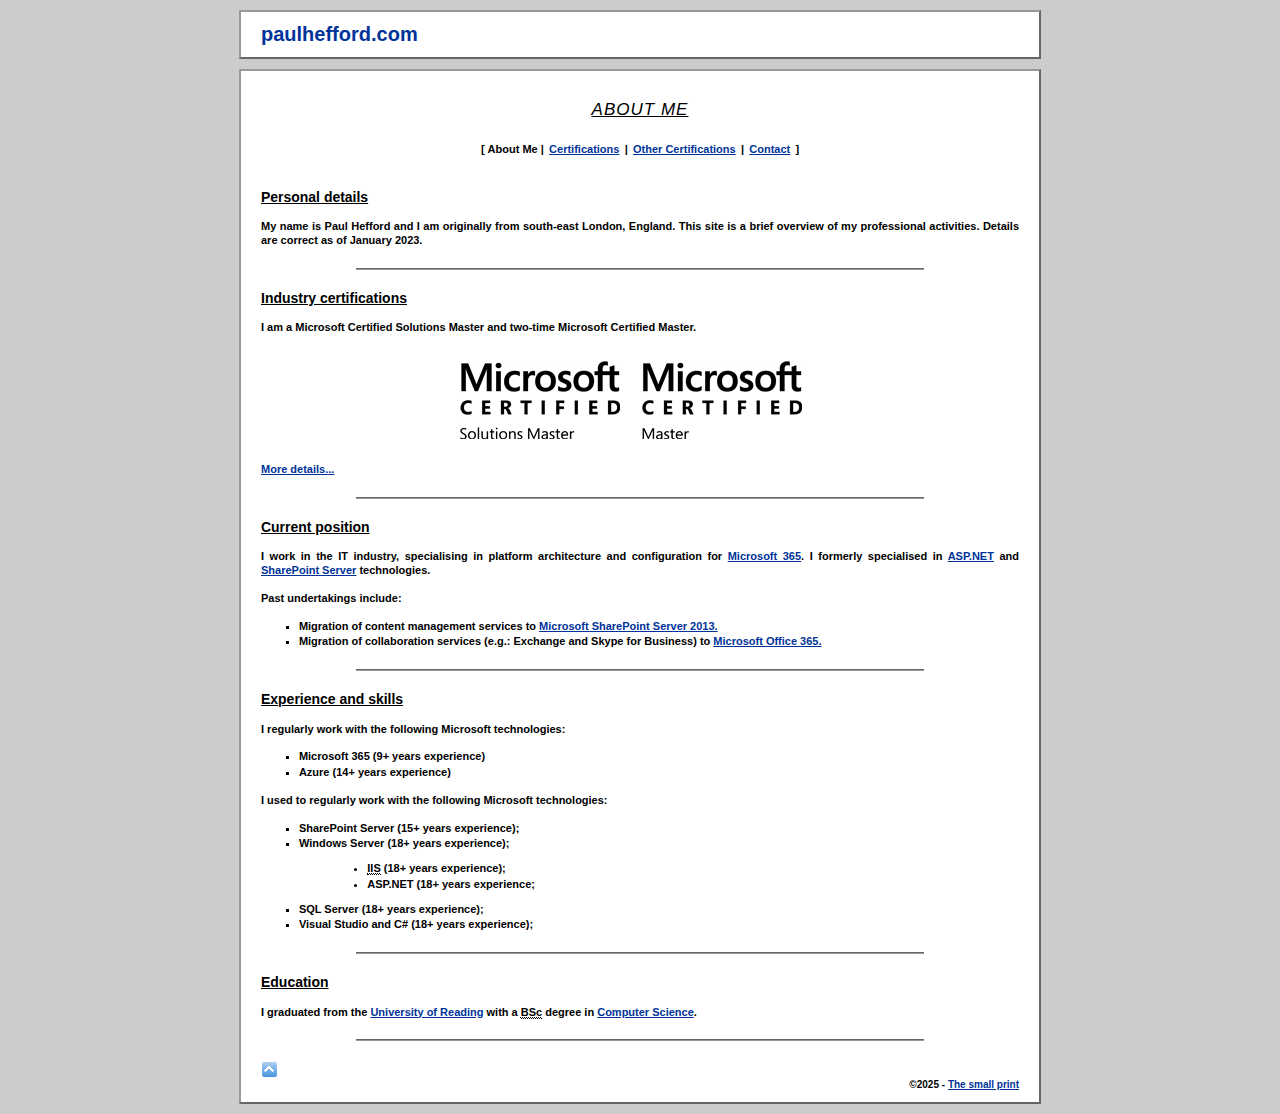
==== professional/index.html @ 10ec2d09 "Added pages." ====
<!DOCTYPE html>
<html lang="en-GB">
<head>
	<meta charset="utf-8">
	<meta name="viewport" content="width=device-width, initial-scale=1">
	<title>About Me - Professional</title>
	<link rel="canonical" href="https://www.paulhefford.com/professional">
	<link rel="stylesheet" href="/includes/style.css" type="text/css">
	<link rel="stylesheet" href="/includes/style-white.css" type="text/css">
	<link rel="stylesheet" href="/includes/style-professional.css" type="text/css">
	<script type="text/javascript" src="/includes/global.js" async></script>
</head>
<body id="www-paulhefford-com">
	<p id="root">
		<a href="/">paulhefford.com</a>
	</p>
	<div class="main">
		<h1>
			<span>About Me</span>
		</h1>
		<ul class="subnav">
			<li class="current">
				About Me
			</li>
			<li>
				<a href="/professional/certifications">Certifications</a>
			</li>
			<li>
				<a href="/professional/othercertifications">Other Certifications</a>
			</li>
			<li>
				<a href="/professional/contact">Contact</a>
			</li>
		</ul>
		<h2>Personal details</h2>
		<p>
			My name is Paul Hefford and I am originally from south-east London, England. This site is a brief overview of my professional activities. Details are correct as of January 2023.
		</p>
		<hr>
		<h2>Industry certifications</h2>
		<p>
			I am a Microsoft Certified Solutions Master and two-time Microsoft Certified Master.
		</p>
		<p class="certifications">
			<a href="http://www.microsoft.com/learning/en-gb/mcsm-certification.aspx">
				<img src="../images/certifications/mcsm.png" alt="Microsoft Certified Solutions Master"></a>
			<a href="http://www.microsoft.com/learning/en-gb/mcm-certification.aspx">
				<img src="../images/certifications/mcm.png" alt="Microsoft Certified Master"></a>
		</p>
		<p>
			<a href="/professional/certifications">More details...</a>
		</p>
		<hr>
		<h2>Current position</h2>
		<p>
			I work in the IT industry, specialising in platform architecture and configuration for <a href="https://www.microsoft.com/microsoft-365/">Microsoft 365</a>. I formerly specialised in <a href="http://www.asp.net/">ASP.NET</a> and <a href="http://sharepoint.microsoft.com/">SharePoint Server</a> technologies.
		</p>
		<p>
			Past undertakings include:
		</p>
		<ul>
			<li>Migration of content management services to <a href="http://sharepoint.microsoft.com/">Microsoft SharePoint Server 2013.</a></li>
			<li>Migration of collaboration services (e.g.: Exchange and Skype for Business) to <a href="https://www.microsoft.com/office365/">Microsoft Office 365.</a></li>
		</ul>
		<hr>
		<h2>Experience and skills</h2>
		<p>
			I regularly work with the following Microsoft technologies:
		</p>
		<ul>
			<li>Microsoft 365 (9+ years experience)</li>
			<li>Azure (14+ years experience)</li>
		</ul>
		<p>
			I used to regularly work with the following Microsoft technologies:
		</p>
		<ul>
			<li>SharePoint Server (15+ years experience);</li>
			<li>Windows Server (18+ years experience);
				<ul>
					<li><abbr title="Internet Information Services">IIS</abbr> (18+ years experience);</li>
					<li>ASP.NET (18+ years experience;</li>
				</ul>
			</li>
			<li>SQL Server (18+ years experience);</li>
			<li>Visual Studio and C# (18+ years experience);</li>
		</ul>
		<hr>
		<h2>Education</h2>
		<p>
			I graduated from the <a href="http://www.reading.ac.uk/">University of Reading</a> with a <abbr title="Bachelor of Science">BSc</abbr> degree in <a href="http://www.cs.reading.ac.uk/">Computer Science</a>.
		</p>
		<hr>
		<div class="top">
			<a href="#" title="Back to the top of the page"><span>Back to top</span></a>
		</div>
		<div class="footer">
			<small>&copy;2025 - <a href="/smallprint" title="About this domain and web site, privacy policy and terms of use">The small print</a></small>
		</div>
	</div>
</body>
</html>
---- includes/style.css ----
@media all{
 /*#region html5doctor.com Reset Stylesheet v1.6.1 (http://html5doctor.com/html-5-reset-stylesheet/) */
 html, body, div, span, object, iframe,
 h1, h2, h3, h4, h5, h6, p, blockquote, pre,
 abbr, address, cite, code,
 del, dfn, em, img, ins, kbd, q, samp,
 small, strong, sub, sup, var,
 b, i,
 dl, dt, dd, ol, ul, li,
 fieldset, form, label, legend,
 table, caption, tbody, tfoot, thead, tr, th, td,
 article, aside, canvas, details, figcaption, figure,
 footer, header, hgroup, menu, nav, section, summary,
 time, mark, audio, video {
  margin: 0;
  padding: 0;
  border: 0;
  outline: 0;
  font-size: 100%;
  vertical-align: baseline;
  background: transparent;
 }

 article, aside, details, figcaption, figure, footer, header, hgroup, menu, nav, section {
  display: block;
 }

 nav ul {
  list-style: none;
 }

 blockquote, q {
  quotes: none;
 }

 blockquote:before, blockquote:after, q:before, q:after {
  content: '';
  content: none;
 }

 a {
  margin: 0;
  padding: 0;
  font-size: 100%;
  vertical-align: baseline;
  background: transparent;
 }

 abbr[title], dfn[title] {
  border-bottom: 1px dotted;
  cursor: help;
 }

 table {
  border-collapse: collapse;
  border-spacing: 0;
 }

 hr {
  display: block;
  height: 1px;
  border: 0;
  border-top: 1px solid #666666;
  margin: 1em 0;
  padding: 0;
 }

 input, select {
  vertical-align: middle;
 }
 /*#endregion */

 blockquote cite {
  display: block;
  margin-top: 10px;
  text-align: right;
 }

 body {
  font-family: Tahoma, Arial, sans-serif;
  font-size: 0.6875em;
  font-weight: bold;
  line-height: 1.25;
  text-align: justify;
 }

 dd, li {
  margin-left: 5%;
 }

 div.certifications h2 {
  margin-top: 30px;
 }

 div.certifications h3 {
  margin-left: 20px;
  margin-top: 20px;
 }

 div.certifications p {
  margin-left: 60px;
 }

 div.certifications img {
  margin-right: 18px;
 }

 div#entry {
  margin: 0 auto;
  width: 70%;
 }

 div#entry label {
  display: block;
  margin: 10px 0 2px;
 }

 div#entry div.error {
  border: 1px solid #FF0000;
  margin: 2px 0;
  width: 320px;
 }

 div#entry div.g-recaptcha {
  margin: 5px 0px 20px;
 }

 div.footer {
  text-align: right;
 }

 div.top {
  margin-top: 20px;
 }

 dl dt {
  margin-top: 1.5em;
  margin-bottom: 0.2em;
 }

 h1 {
  font-size: 1.55em;
  font-style: italic;
  font-weight: normal;
  letter-spacing: 1px;
  line-height: 110%;
  margin: 20px 0;
  text-align: center;
  text-transform: uppercase;
 }

 h1:before, div#menu li span:before {
  content: ".: ";
 }

 h1:after, div#menu li span:after {
  content: " :.";
 }
 
 h1 span {
  text-decoration: underline;
 }

 h2 {
  font-size: 1.27em;
  margin: 2px 0;
  text-decoration: underline;
 }

 h3 {
  margin: 2px 0;
 }

 img {
  vertical-align: middle;
 }

 input.button {
  display: inline;
  font: inherit;
  outline: none;
  outline-offset: 0;
  padding: 2px 5px;
  vertical-align: baseline;
 }

 li {
  margin-bottom: 2px;
 }

 p {
  margin: 14px 0;
 }

 p.certifications {
  line-height: 100px;
  text-align: center;
 }

 p.certifications a {
  margin-right: 18px;
 }

 p.initials {
  padding: 15px 0px;
 }

 p.smallprintcolumns {
  height: 65px;
  line-height: 65px;
  text-align: center;
 }

 p.smallprintcolumns a {
  display: block;
  float: left;
  width: 33%
 }

 p.skip, p#root {
  display: none;
 }

 script {
  display: none;
 }
 
 small {
  font-size: 0.91em;
 }

 table {
  margin-top: 14px;
  width: 100%;
 }

 table.stylepreview {
  border-width: 1px;
  margin-top: 25px;
 }

 table.stylepreview td {
  border-width: 1px;
  padding: 20px 0;
  text-align: center;
 }

 table.stylepreview a {
  display: block;
  margin: 20px 0 0;
 }

 table#submission td {
  border-width: 1px;
  padding: 2px 5px;
 }

 td, th {
  vertical-align: top;
  padding: 1px 0;
 }

 ul, ol, dl {
  margin: 1em 0;
 }

 ul ul, ol ol, dl dl {
  margin: 1em 5%;
 }

 ul {
  list-style-type: square;
 }

 ul ul {
  list-style-type: disc;
 }

 ul ul ul {
  list-style-type: circle;
 }

 ul ul ul ul {
  list-style-type: square;
 }

 ul.breadcrumb {
  font-size: 0.91em;
  margin: 0;
 }

 ul.breadcrumb a {
  margin-left: 3px;
  margin-right: 3px;
 }

 ul.breadcrumb li {
  display: inline;
  list-style: none;
  margin: 0;
 }

 ul.breadcrumb li::after {
  content: " > ";
 }

 ul.breadcrumb li.current::after {
  content: "";
 }

 ul.pagenav {
  margin: 0;
 }

 ul.pagenav li {
  display: inline;
  float: left;
  list-style-type: none;
  margin-left: 0;
  text-align: center;
  width: 40%;
 }

 ul.pagenav li.back {
  text-align: left;
  width: 15%;
 }

 ul.pagenav li.forward {
  text-align: right;
  width: 15%;
 }

 ul.sitemap {
  line-height: 2;
  margin: 30px 0;
 }

 ul.sitemap ul {
  margin: 1px 0 20px 20px;
 }

 ul.sitemap ul ul {
  margin-bottom: 1px;
 }

 ul.subnav {
  line-height: 1.75;
  margin-bottom: 30px;
  text-align: center;
 }

 ul.subnav::after {
  content: " ] ";
 }

 ul.subnav::before {
  content: " [ ";
 }

 ul.subnav a {
  margin: 0 0.2em;
 }

 ul.subnav li {
  display: inline;
  list-style: none;
  margin: 0;
 }

 ul.subnav li::after {
  content: " | ";
 }

 ul.subnav li:last-child::after {
  content: "";
 }

 ul.tagcloud {
  line-height: 1.5;
  list-style-type: none;
 }

 ul.tagcloud li {
  display: inline;
  margin: 0;
  padding: 0 10px 0 0;
 }

 ul.tagcloud li.one {
  display: none;
  font-weight: normal;
 }

 ul.tagcloud li.two {
 }

 ul.tagcloud li.five {
  font-size: 125%;
 }

 ul.tagcloud li.ten {
  font-size: 150%;
 }

 ul.tagcloud li.twenty {
  font-size: 180%;
 }

 .center {
  text-align: center;
 }

 .clear {
  clear: both;
 }

 .right {
  text-align: right;
 }

 .left {
  float: left;
 }
}

@media print {
 div#menu {
  display: none;
 }
}

@media screen {
 a {
  background: transparent;
  color: #CC0000;
  text-decoration: underline;
 }

 a:hover {
  background: transparent;
  color: #FFFFFF;
  text-decoration: underline;
 }

 a.button, input.button {
  background: #FF9900;
  border-left: 1px solid #999999;
  border-top: 1px solid #999999;
  border-right: 1px solid #333333;
  border-bottom: 1px solid #333333;
  color: #000000;
  margin-right: 5px;
  padding: 2px 7px;
  text-decoration: none;
 }

 a.button:hover, input.button:hover {
  text-decoration: underline;
 }

 a.external {
  background: url(/images/external.gif) no-repeat right top;
  padding-right: 10px;
 }

 body {
  background: #666666;
  color: #FF9900;
  margin: 10px;
 }

 div.error, p.error {
  background: #CC0000;
  color: #FFFFFF;
  margin: 2px auto;
  padding: 1px;
  text-align: center;
 }

 div.errorContainer {
  margin: 0px 100px;
 }

 div.errorContainer ul, div.errorName {
  padding: 30px 0px;
 }

 div.main {
  background: #000000;
  border-left: 2px solid #999999;
  border-top: 2px solid #999999;
  border-right: 2px solid #333333;
  border-bottom: 2px solid #333333;
  margin: 0 auto;
  min-height: 500px;
  padding: 10px 20px;
  position: relative;
  width: 758px;
 }

 div.mainwithmenu {
  padding-left: 140px;
  width: 618px;
 }

 div.index {
  min-height: 400px;
  padding-top: 100px;
  text-align: center;
 }

 div#menu {
  margin-left: -140px;
  position: fixed;
  top: 20px;
  width: 140px;
 }

 div#menu a {
  display: block;
  font-size: 0.65em;
  line-height: 110%;
  text-decoration: none;
 }

 div#menu a:hover {
  text-decoration: underline;
 }

 div#menu li {
  font-size: 1.55em;
  font-style: italic;
  font-weight: normal;
  letter-spacing: 1px;
  list-style-type: none;
  line-height: 110%;
  margin: 2px 0 0;
  text-align: center;
  text-transform: uppercase;
 }

 div#menu ul, div#menu li li {
  margin: 0;
  text-transform: none;
 }

 div#menu li ul {
  margin-top: 20px;
 }

 div#menu form {
  margin: 20px 10px;
 }

 div#menu input.box {
  display: block;
  margin-bottom: 2px;
  width: 110px;
 }

 div.top a {
  background: url(/images/top.gif) no-repeat;
  display: block;
  height: 17px;
  width: 17px;
 }

 div.top span {
  display: none;
 }

 div.top.right a {
  margin-left: auto;
 }

 hr {
  margin: 20px auto;
  width: 75%;
 }

 input, select, textarea {
  background: #FF9900;
  color: #000000;
  font: inherit;
 }

 input.box, select, textarea {
  border-left: 1px solid #333333;
  border-top: 1px solid #333333;
  border-right: 1px solid #999999;
  border-bottom: 1px solid #999999;
  padding: 1px;
 }

 input.box {
  height: 15px;
  vertical-align: middle;
 }

 textarea#comments, input#email, input#username {
  width: 320px;
 }

 input.radio {
  background: transparent;
  margin: 2px 0;
  vertical-align: middle;
 }

 input.button {
  cursor: pointer;
 }

 p#personalorprofessional {
  height: 150px;
 }

 p.professionalnote {
  background: #333333;
  border: 1px solid #666666;
  color: #CCCCCC;
  padding: 4px 7px;
  text-align: center;
 }

 span.highlight, dd.highlight {
  background: transparent;
  color: #666666;
 }

 span.highlight0 {
  background: #FFFFFF;
  color: #000000;
  margin: 0 1px;
  padding: 0 1px;
 }

 span.highlight1 {
  background: #FFFF66;
 }

 span.highlight2 {
  background: #A0FFFF;
 }

 span.highlight3 {
  background: #99FF99;
 }

 span.highlight4 {
  background: #FF9999;
 }

 span.highlight5 {
  background: #FF66FF;
 }

 /* #880000 #00aa00 #886800 #004699 #990099 */

 table, td, th {
  border: 0 solid #666666;
 }

 tr.alt {
  background: #222222;
 }

 ul.sitemap a, ul.tagcloud a {
  text-decoration: none;
 }

 ul.sitemap a:hover, ul.tagcloud a:hover {
  text-decoration: underline;
 }
}

@media (max-width: 802px) {
 div#entry {
  margin: inherit;
  width: 100%;
 }

 div.main {
  margin: 0;
  padding: 10px 15px;
  position: inherit;
  width: inherit;
 }

 div.mainwithmenu {
  padding-left: 15px;
  width: inherit;
 }

 div#menu {
  margin: 1em 0;
  position: inherit;
  top: inherit;
  width: 100px;
 }

 div#menu li {
  text-align: inherit;
 }

 div#menu li span {
  text-decoration: underline;
 }

 div#menu li span:before {
  content: "";
 }

 div#menu li span:after {
  content: "";
 }

 div#menu li ul {
  margin-top: 10px;
 }

 h1 {
  margin-top: 10px;
 }

 img {
  max-width: 100%;
 }

 p.certifications {
  margin-left: 18px;
  text-align: inherit;
 }

 textarea#comments, input#email, input#username, input#website {
  width: 100%;
 }
}
---- includes/style-white.css ----
@media screen {
 a:link, a:visited, a:active, a:hover {
  color: #003399;
 }

 a.button, input.button {
  background: #CCCCCC;
  color: #000000;
 }

 body {
  background: #CCCCCC;
  color: #000000;
 }

 div.error, p.error {
  background: #FF9999;
  border: 1px solid #CC0000;
  color: #000000;
  margin: 2px auto;
  padding: 2px;
  text-align: center;
 }

 div.main {
  background: #FFFFFF;
  border-left-color: #999999;
  border-top-color: #999999;
  border-right-color: #666666;
  border-bottom-color: #666666;
 }

 b {
  color: #000000;
 }

 hr {
  background: #999999;
 }

 img {
  border-color: #999999;
 }

 input, select, textarea {
  background: #CCCCCC;
 }

 input.box, textarea.box {
  border-left-color: #666666;
  border-top-color: #666666;
  border-right-color: #999999;
  border-bottom-color: #999999;
 }

 p.professionalnote {
  background: #CCCCCC;
  color: #000000;
 }

 span.highlight {
  color: #999999;
 }

 table, td, th {
  border-color: #999999;
 }

 tr.alt {
  background: #CCCCCC;
 }
}
---- includes/style-professional.css ----
@media screen {
 p#root  {
  background: #ffffff;
  border-top: 2px solid #999999;
  border-left: 2px solid #999999;
  border-bottom: 2px solid #666666;
  border-right: 2px solid #666666;
  display: block;
  margin: 10px auto;
  padding: 10px 20px;
  width: 758px;
 }

 p#root a {
  display: block;
  font-size: 20px;
  font-style: normal;
  font-weight: bold;
  text-decoration: none;
  text-transform: lowercase;
 }

 p#root a:hover {
  text-decoration: underline;
 }

 h1:before {
  content: "";
 }

 h1:after {
  content: "";
 }
}

@media (max-width: 802px) {
 p#root {
  margin: 0 0 10px;
  width: inherit;
 }
}
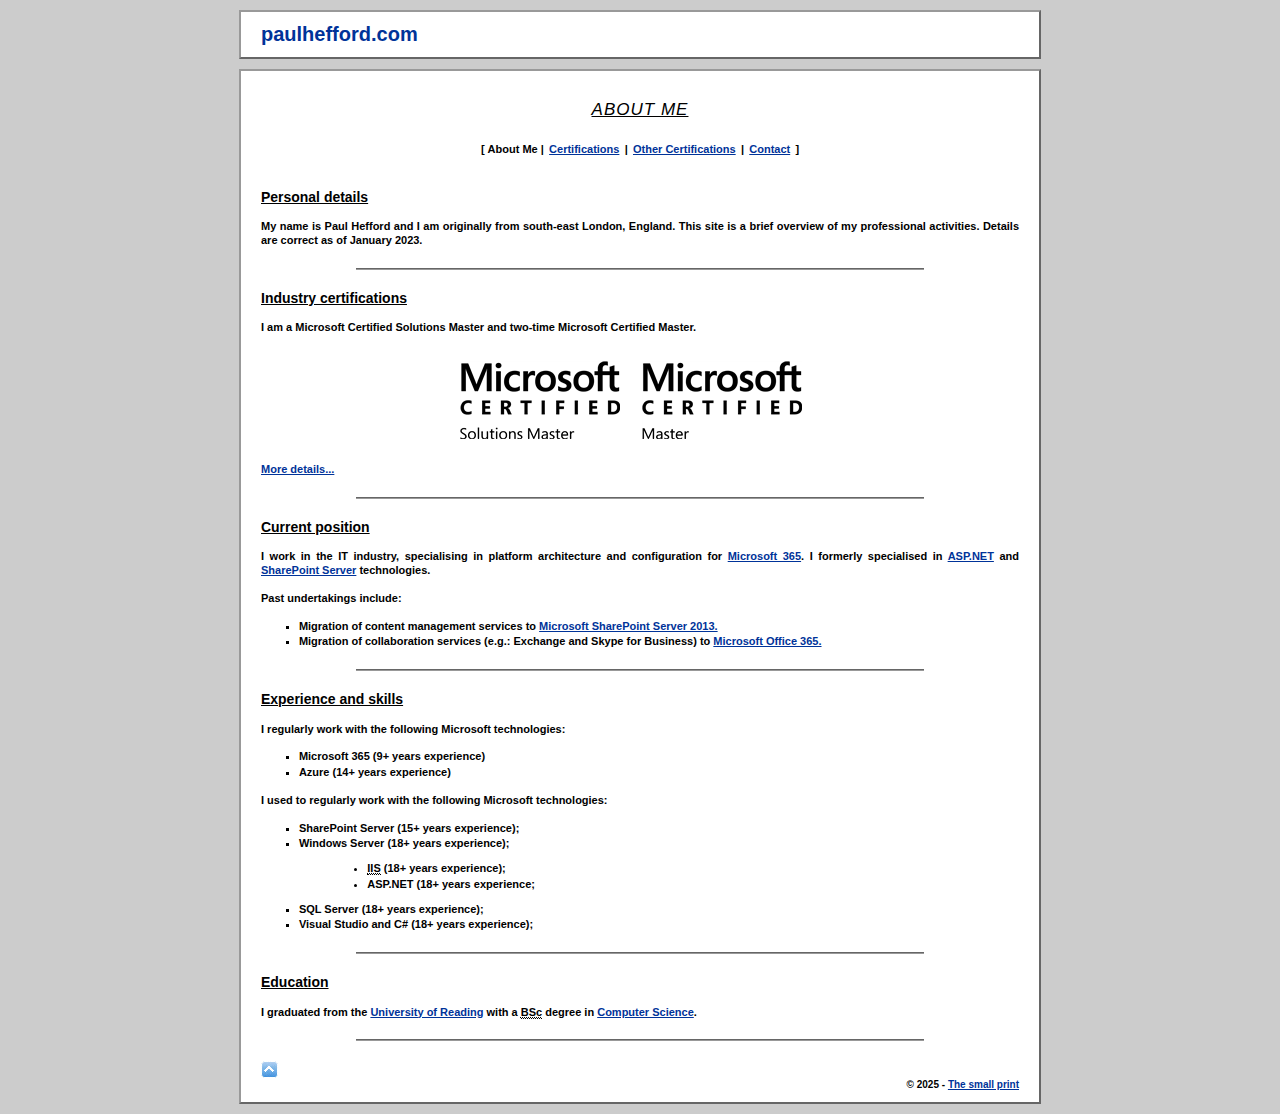
==== commit e5011383: "Website republish." ====
--- a/professional/index.html
+++ b/professional/index.html
@@ -1,102 +1,135 @@
+
 <!DOCTYPE html>
 <html lang="en-GB">
-<head>
-	<meta charset="utf-8">
-	<meta name="viewport" content="width=device-width, initial-scale=1">
-	<title>About Me - Professional</title>
-	<link rel="canonical" href="https://www.paulhefford.com/professional">
-	<link rel="stylesheet" href="/includes/style.css" type="text/css">
-	<link rel="stylesheet" href="/includes/style-white.css" type="text/css">
-	<link rel="stylesheet" href="/includes/style-professional.css" type="text/css">
-	<script type="text/javascript" src="/includes/global.js" async></script>
-</head>
+<head><meta charset="utf-8" /><meta name="viewport" content="width=device-width, initial-scale=1" /><title>
+	About Me - Professional
+</title><link rel="canonical" href="https://www.paulhefford.com/professional/">
+<link id="mainstyle" rel="stylesheet" href="/includes/style.css" type="text/css">
+<link id="secondarystyle" rel="stylesheet" href="/includes/style-white.css" type="text/css">
+<link id="professionalstyle" rel="stylesheet" href="/includes/style-professional.css" type="text/css">
+<script type="text/javascript" src="/includes/global.js" async></script></head>
 <body id="www-paulhefford-com">
-	<p id="root">
-		<a href="/">paulhefford.com</a>
-	</p>
-	<div class="main">
-		<h1>
-			<span>About Me</span>
-		</h1>
-		<ul class="subnav">
-			<li class="current">
-				About Me
-			</li>
-			<li>
-				<a href="/professional/certifications">Certifications</a>
-			</li>
-			<li>
-				<a href="/professional/othercertifications">Other Certifications</a>
-			</li>
-			<li>
-				<a href="/professional/contact">Contact</a>
-			</li>
-		</ul>
-		<h2>Personal details</h2>
-		<p>
-			My name is Paul Hefford and I am originally from south-east London, England. This site is a brief overview of my professional activities. Details are correct as of January 2023.
-		</p>
-		<hr>
-		<h2>Industry certifications</h2>
-		<p>
-			I am a Microsoft Certified Solutions Master and two-time Microsoft Certified Master.
-		</p>
-		<p class="certifications">
-			<a href="http://www.microsoft.com/learning/en-gb/mcsm-certification.aspx">
-				<img src="../images/certifications/mcsm.png" alt="Microsoft Certified Solutions Master"></a>
-			<a href="http://www.microsoft.com/learning/en-gb/mcm-certification.aspx">
-				<img src="../images/certifications/mcm.png" alt="Microsoft Certified Master"></a>
-		</p>
-		<p>
-			<a href="/professional/certifications">More details...</a>
-		</p>
-		<hr>
-		<h2>Current position</h2>
-		<p>
-			I work in the IT industry, specialising in platform architecture and configuration for <a href="https://www.microsoft.com/microsoft-365/">Microsoft 365</a>. I formerly specialised in <a href="http://www.asp.net/">ASP.NET</a> and <a href="http://sharepoint.microsoft.com/">SharePoint Server</a> technologies.
-		</p>
-		<p>
-			Past undertakings include:
-		</p>
-		<ul>
-			<li>Migration of content management services to <a href="http://sharepoint.microsoft.com/">Microsoft SharePoint Server 2013.</a></li>
-			<li>Migration of collaboration services (e.g.: Exchange and Skype for Business) to <a href="https://www.microsoft.com/office365/">Microsoft Office 365.</a></li>
-		</ul>
-		<hr>
-		<h2>Experience and skills</h2>
-		<p>
-			I regularly work with the following Microsoft technologies:
-		</p>
-		<ul>
-			<li>Microsoft 365 (9+ years experience)</li>
-			<li>Azure (14+ years experience)</li>
-		</ul>
-		<p>
-			I used to regularly work with the following Microsoft technologies:
-		</p>
-		<ul>
-			<li>SharePoint Server (15+ years experience);</li>
-			<li>Windows Server (18+ years experience);
-				<ul>
-					<li><abbr title="Internet Information Services">IIS</abbr> (18+ years experience);</li>
-					<li>ASP.NET (18+ years experience;</li>
-				</ul>
-			</li>
-			<li>SQL Server (18+ years experience);</li>
-			<li>Visual Studio and C# (18+ years experience);</li>
-		</ul>
-		<hr>
-		<h2>Education</h2>
-		<p>
-			I graduated from the <a href="http://www.reading.ac.uk/">University of Reading</a> with a <abbr title="Bachelor of Science">BSc</abbr> degree in <a href="http://www.cs.reading.ac.uk/">Computer Science</a>.
-		</p>
-		<hr>
-		<div class="top">
-			<a href="#" title="Back to the top of the page"><span>Back to top</span></a>
-		</div>
-		<div class="footer">
-			<small>&copy;2025 - <a href="/smallprint" title="About this domain and web site, privacy policy and terms of use">The small print</a></small>
-		</div>
+    <p id="root">
+        <a href="/">paulhefford.com</a>
+    </p>
+    
+    <div class="main">
+	
+        
+        
+        
+            <h1>
+                <span>About Me</span>
+            </h1>
+        
+        
+                <ul class="subnav">
+            
+                
+                
+                    <li class="current">
+                        About Me
+                    </li>
+                
+            
+                
+                    <li>
+                        <a href="/professional/certifications">Certifications</a>
+                    </li>
+                
+                
+            
+                
+                    <li>
+                        <a href="/professional/othercertifications">Other Certifications</a>
+                    </li>
+                
+                
+            
+                
+                    <li>
+                        <a href="/professional/contact">Contact</a>
+                    </li>
+                
+                
+            
+                </ul>
+            
+        
+    <h2>Personal details</h2>
+    <p>
+        My name is Paul Hefford and I am originally from south-east London, England. This site is a brief overview of my professional activities. Details are correct as of January 2023.
+    </p>
+    <hr>
+    <h2>Industry certifications</h2>
+    <p>
+        I am a Microsoft Certified Solutions Master and two-time Microsoft Certified Master.
+    </p>
+    <p class="certifications">
+        <a href="http://www.microsoft.com/learning/en-gb/mcsm-certification.aspx">
+            <img src="../images/certifications/mcsm.png" alt="Microsoft Certified Solutions Master"></a>
+        <a href="http://www.microsoft.com/learning/en-gb/mcm-certification.aspx">
+            <img src="../images/certifications/mcm.png" alt="Microsoft Certified Master"></a>
+    </p>
+    <p>
+        <a href="/professional/certifications">More details...</a>
+    </p>
+    <hr>
+    <h2>Current position</h2>
+    <p>
+        I work in the IT industry, specialising in platform architecture and configuration for <a href="https://www.microsoft.com/microsoft-365/">Microsoft 365</a>. I formerly specialised in <a href="http://www.asp.net/">ASP.NET</a> and <a href="http://sharepoint.microsoft.com/">SharePoint Server</a> technologies.
+    </p>
+    <p>
+        Past undertakings include:
+    </p>
+    <ul>
+        <li>Migration of content management services to <a href="http://sharepoint.microsoft.com/">Microsoft SharePoint Server 2013.</a></li>
+        <li>Migration of collaboration services (e.g.: Exchange and Skype for Business) to <a href="https://www.microsoft.com/office365/">Microsoft Office 365.</a></li>
+    </ul>
+    <hr>
+    <h2>Experience and skills</h2>
+    <p>
+        I regularly work with the following Microsoft technologies:
+    </p>
+    <ul>
+        <li>Microsoft 365 (9+ years experience)</li>
+        <li>Azure (14+ years experience)</li>
+    </ul>
+    <p>
+        I used to regularly work with the following Microsoft technologies:
+    </p>
+    <ul>
+        <li>SharePoint Server (15+ years experience);</li>
+        <li>Windows Server (18+ years experience);
+            <ul>
+                <li><abbr title="Internet Information Services">IIS</abbr> (18+ years experience);</li>
+                <li>ASP.NET (18+ years experience;</li>
+            </ul>
+        </li>
+        <li>SQL Server (18+ years experience);</li>
+        <li>Visual Studio and C# (18+ years experience);</li>
+    </ul>
+    <hr>
+    <h2>Education</h2>
+    <p>
+        I graduated from the <a href="http://www.reading.ac.uk/">University of Reading</a> with a <abbr title="Bachelor of Science">BSc</abbr> degree in <a href="http://www.cs.reading.ac.uk/">Computer Science</a>.
+    </p>
+    <hr>
+
+        
+        <div class="top">
+		
+            <a href="#" title="Back to the top of the page"><span>Back to top</span></a>
+        
 	</div>
+        <div class="footer">
+		
+            <small>&copy;
+                2025
+                - <a href="/smallprint" title="About this domain and web site, privacy policy and terms of use">The small print</a></small>
+        
+	</div>
+    
+</div>
 </body>
-</html>+</html>
--- a/includes/style.css
+++ b/includes/style.css
@@ -129,6 +129,22 @@
   text-align: right;
  }
 
+ div.stylepreview {
+  display: inline-block;
+ }
+
+ div.stylepreview div {
+  float: left;
+  margin-top: 20px;
+  text-align: center;
+  width: 50%;
+ }
+
+ div.stylepreview a {
+  display: block;
+  margin: 20px 0 0;
+ }
+
  div.top {
   margin-top: 20px;
  }
@@ -232,22 +248,6 @@
  table {
   margin-top: 14px;
   width: 100%;
- }
-
- table.stylepreview {
-  border-width: 1px;
-  margin-top: 25px;
- }
-
- table.stylepreview td {
-  border-width: 1px;
-  padding: 20px 0;
-  text-align: center;
- }
-
- table.stylepreview a {
-  display: block;
-  margin: 20px 0 0;
  }
 
  table#submission td {
